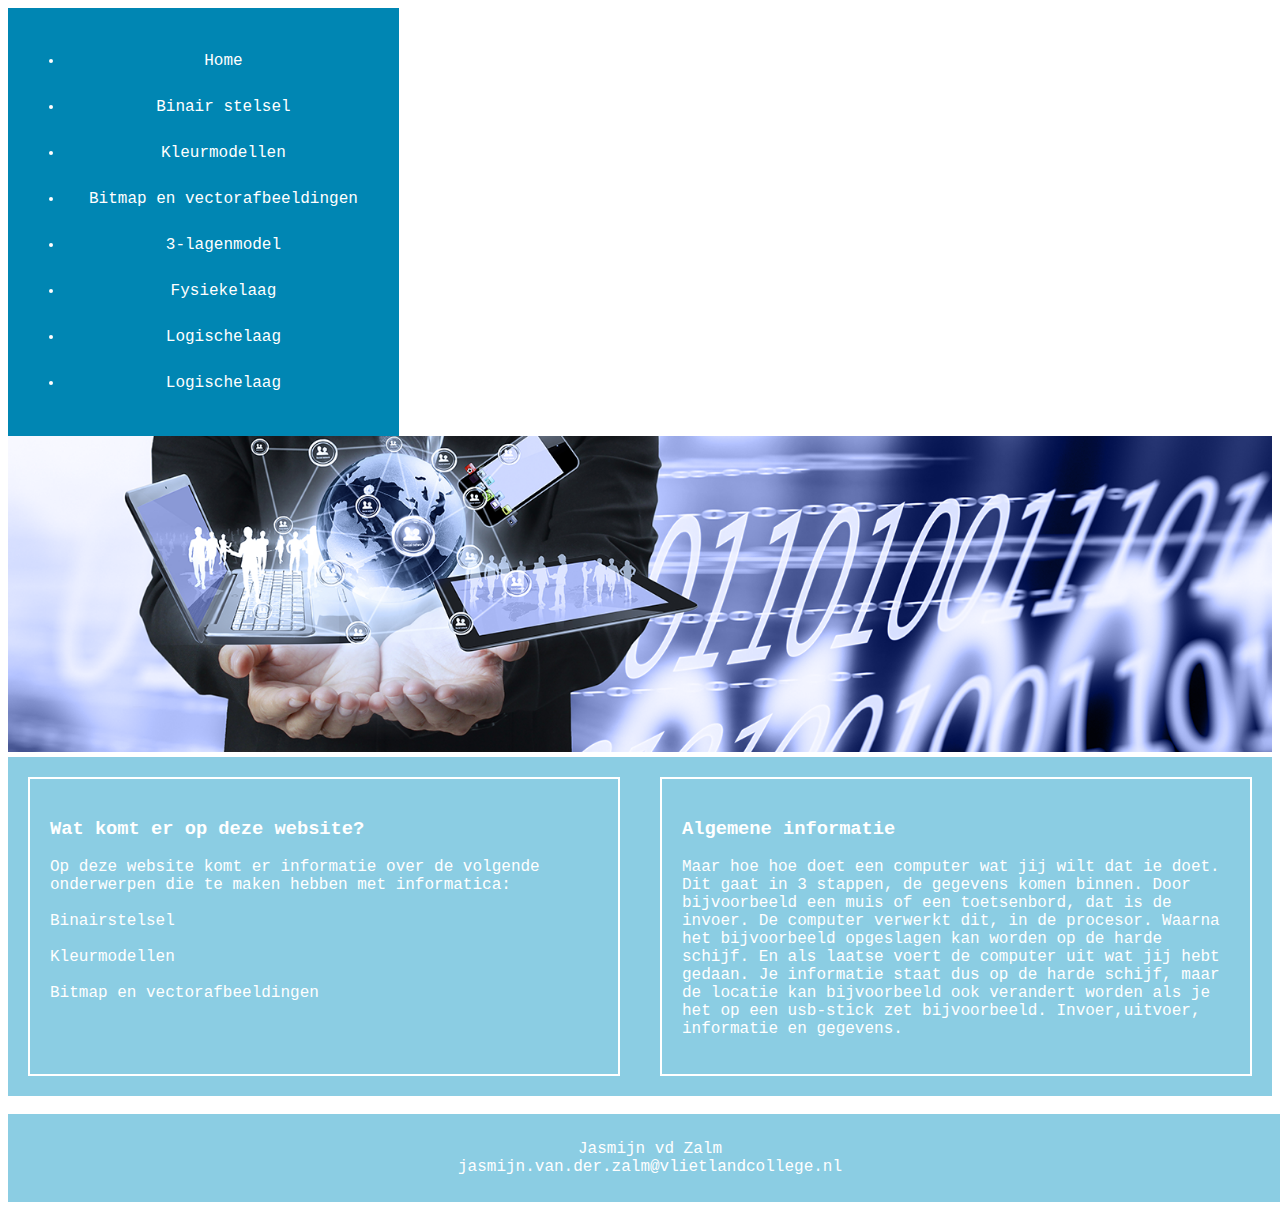
==== index.html @ 26c3ab91 "menu" ====
<!DOCTYPE html> <!-- Dit zorgt voor een html pagina -->
<html> 
    <head>
        <title>Homepagina</title>
        <link rel="stylesheet" href="opmaak.css">
        <!-- dit zorgt voor de links tussen de opmaak in css en dit html bestand -->
        <meta charset="utf-8">
        <link rel="icon" type="image/x-icon" href="/images/favicon.ico"> 
        <!-- dit is voor de favicon -->
        <meta name="viewport" content="width=device-width, initial-scale=1.0">
        <!-- dir is zodat het voor ook bijvoorbeeld je telefoon goed werkt -->
    </head>


    <body class="body2">
      <div class="menu">
        <ul>
            <li><a href="index.html">Home</a></li>
            <li><a href="binairstelsel.html">Binair stelsel</a></li>
            <li><a href="kleurmodellen.html">Kleurmodellen</a></li>
            <li><a href="Bitmapandvector.html">Bitmap en vectorafbeeldingen</a></li>
            <li><a href="3-lagenmodel.html">3-lagenmodel</a></li>
            <li><a href="fysiekelaag.html">Fysiekelaag</a></li>
            <li><a href="logischelaag.html">Logischelaag</a></li>
            <li><a href="toepassingslaag.html">Logischelaag</a></li>
        </ul>
        </div>
        <!-- dit zijn de links van het menu -->
        <br>
        
        <img src="informatica plaatje.png" alt="plaatje dat te maken heeft met informatica" width="100%" height="auto">
        <!-- Dit is het plaatje op de pagina -->

        <div id="column1">
            <div class="col"> 
              <h3>Wat komt er op deze website?</h3>
              <p> Op deze website komt er informatie over de volgende onderwerpen die te maken hebben met informatica:
                <br> <br>
                  Binairstelsel <br> <br>
                  Kleurmodellen <br> <br>
                  Bitmap en vectorafbeeldingen   
             </p>
            </div>
            <div class="col"> 
              <h3> Algemene informatie </h3>
              <p> 
                Maar hoe hoe doet een computer wat jij wilt dat ie doet. Dit gaat in 3 stappen, de gegevens komen binnen.
                Door bijvoorbeeld een muis of een toetsenbord, dat is de invoer. De computer verwerkt dit, in de procesor.
                Waarna het bijvoorbeeld opgeslagen kan worden op de harde schijf. En als laatse voert de computer uit wat 
                jij hebt gedaan. Je informatie staat dus op de harde schijf, maar de locatie kan bijvoorbeeld ook verandert 
                worden als je het op een usb-stick zet bijvoorbeeld. 
                Invoer,uitvoer, informatie en gegevens.
              </p>
            </div>
        </div>    
        <!-- dit is de tekst op de homepagina -->

        <br>

        <footer>
            <p> Jasmijn vd Zalm <br> jasmijn.van.der.zalm@vlietlandcollege.nl </p>
        </footer>
        <!-- Dit is de footer die op elke pagina hetzelfde is -->
      
    </body>
 </html>
---- opmaak.css ----
.body2 {
  font-family: "monaco", monospace;
  color: white;
}

#body1 {
  font-family: "monaco", monospace;
  color: white;
}

/* zorgt ervoor dat alle tekst hetzelfde is */

footer {
  background-color: #8bcde3;
  padding: 10px;
  float: left;
  width: 100%;
  text-align: center;
}
/* opmaak van de footer */

.menu {
    list-style-type: none;
    margin: 0;
    padding: 0;
    overflow: hidden;
    background-color: #0086b3;
  }
  
  .menu {
    float: left;
  }
  
  .menu {
    display: block;
    color: white;
    text-align: center;
    padding: 14px 16px;
    text-decoration: none;
  }
  
  .menu:hover {
    background-color: #8bcde3;
  }
  /*zorgt voor het menu boven aan */


/** Home pagina **/

 #column1 {
  display: flex;
  background-color: #8bcde3;
 }

 #column1 div {
     align-items: center;
     margin: 20px;
     width: 100%;
 }

 .col { 
  font-family: "monaco", monospace;
  color: white;
  border-style: solid;
  border-width: 2px;
  padding: 20px;
  }
  /* zorgt voor de 2 vlakken naast elkaar */


/** binair stelsel pagina **/

  #body1 {
    background-image: url("Binairachtergrond2.jpg");
}
 /* dit is de achtergrond van binairstelsel */

#titelkopje1 {
    color: white;
    border-color: #8bcde3;
    text-align: center;
    border-style: solid;
    border-width: 2px;
    border-radius: 6px;
    padding: 40px;
    background-color: #8bcde3;
}
/** dit zorgt voor het blauwevlak en de titel van het binairstelsel **/

  #p3 {
  background-color: #8bcde3;
   padding: 50px;
   margin: 20px;
 }
 /* dit zorgt voor het blauwe vlak en de inleiding van het binairstelsel*/

 #div1 {
  background-color: #8bcde3;
   padding: 50px;
   margin: 20px;
   height: auto;
   width: 25%;
   float: left;
 }
/* dit zorgt voor het blauwe vlak met de tekst erin*/

 #p6 {
  float: right;
  overflow: auto;
  width: 60%;
 }
/* dit zorgt ervoor dat het filmpje rechts is in de binairstelsel */
 

/** Bitmap en vector pagina **/

#column2 {
  display: flex;
  background-color: #8bcde3;
 }

 #column2 div {
  align-items: center;
  margin: 20px;
  width: 100%;
 }

 .col2 { 
  border-style: solid;
  border-width: 2px;
  padding: 20px;
  }
/* zorgt voor de 2 vlakken naast elkaar */
  
#column3a {
  border-style: solid;
  padding: 20px;
  background-color: #8bcde3;
  float: left;
}
/* dit is voor het kopje opslag geluid */

/** de kleurmodelen pagina **/

#column4 {
  display: flex;
  background-color: #8bcde3;
 }

 #column4 div {
  align-items: center;
  margin: 20px;
  width: 100%;
 }

 .col4 { 
  font-family: "monaco", monospace;
  color: white;
  border-style: solid;
  border-width: 2px;
  padding: 20px;
  }

/* zorgt voor de 2 kolommen naast elkaar */

  .links {
  float: left;
  } 
    
  .rechts {
  float: right; 
  }
  /* dit zorgt voor de 2 plaatjes naast elkaar */

 #div5 {
  border-style: solid;
  padding: 20px;
  background-color: #8bcde3;
 }
 /* zorgt voor het kopje pixels */

 a:link, a:visited {
  background-color: #0086b3;
  color: white;
  padding: 14px 25px;
  text-align: center;
  text-decoration: none;
  display: inline-block;
}
/* opmaak van de button */
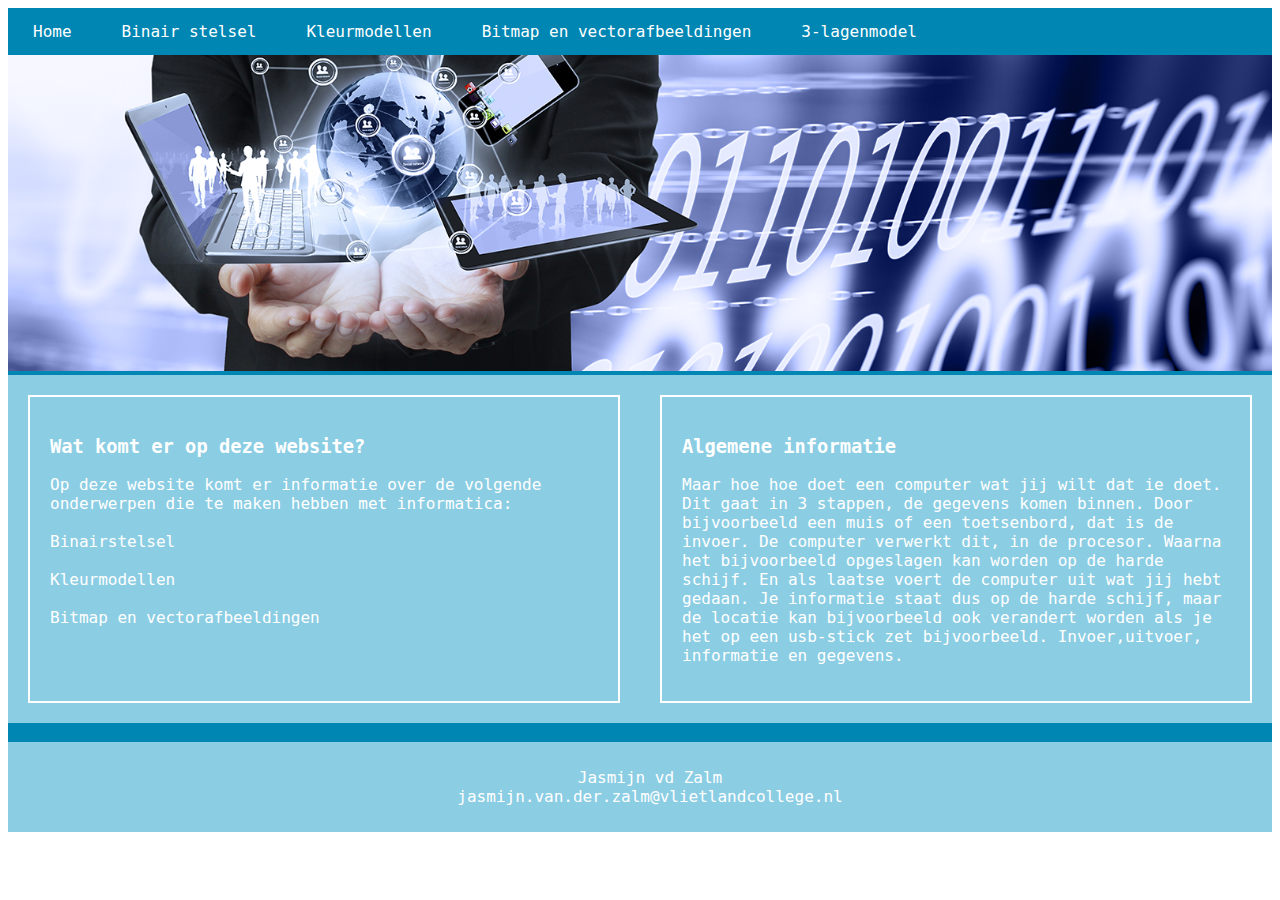
==== commit 9c9a9e40: "overal dropdown menu" ====
--- a/index.html
+++ b/index.html
@@ -14,17 +14,22 @@
 
 
     <body class="body2">
-      <div class="menu">
+    
         <ul>
             <li><a href="index.html">Home</a></li>
             <li><a href="binairstelsel.html">Binair stelsel</a></li>
             <li><a href="kleurmodellen.html">Kleurmodellen</a></li>
             <li><a href="Bitmapandvector.html">Bitmap en vectorafbeeldingen</a></li>
-            <li><a href="3-lagenmodel.html">3-lagenmodel</a></li>
-            <li><a href="fysiekelaag.html">Fysiekelaag</a></li>
-            <li><a href="logischelaag.html">Logischelaag</a></li>
-            <li><a href="toepassingslaag.html">Logischelaag</a></li>
-        </ul>
+           
+            <li class="dropdown">
+              <a href="javascript:void(0)" class="dropbtn">3-lagenmodel</a>
+              <div class="dropdown-content">
+                <a href="3-lagenmodel.html">3-lagenmodel</a>
+                <a href="fysiekelaag.html">Fysiekelaag</a>
+                <a href="logischelaag.html">Logischelaag</a>
+                <a href="toepassingslaag.html">Toepassingslaag</a>
+              </div>
+            </li>
         </div>
         <!-- dit zijn de links van het menu -->
         <br>
--- a/opmaak.css
+++ b/opmaak.css
@@ -20,19 +20,20 @@
 }
 /* opmaak van de footer */
 
-.menu {
+ ul {
     list-style-type: none;
     margin: 0;
     padding: 0;
     overflow: hidden;
     background-color: #0086b3;
-  }
-  
-  .menu {
+    overflow: hidden;
+  }
+  
+  li {
     float: left;
   }
   
-  .menu {
+   li a, .dropbtn {
     display: block;
     color: white;
     text-align: center;
@@ -40,10 +41,33 @@
     text-decoration: none;
   }
   
-  .menu:hover {
+   li a:hover, .dropdown:hover .dropbtn {
     background-color: #8bcde3;
   }
   /*zorgt voor het menu boven aan */
+
+  .dropdown-content {
+    display: none;
+    position: absolute;
+    background-color: #f9f9f9;
+    min-width: 160px;
+    box-shadow: 0px 8px 16px 0px rgba(0,0,0,0.2);
+    z-index: 1;
+  }
+
+  .dropdown-content a {
+    color: black;
+    padding: 12px 16px;
+    text-decoration: none;
+    display: block;
+    text-align: left;
+  }
+
+  .dropdown-content a:hover {background-color: #f1f1f1;}
+
+.dropdown:hover .dropdown-content {
+  display: block;
+} /*dropdown menu proberen*/
 
 
 /** Home pagina **/
@@ -188,4 +212,6 @@
   text-decoration: none;
   display: inline-block;
 }
-/* opmaak van de button */+/* opmaak van de button */
+
+
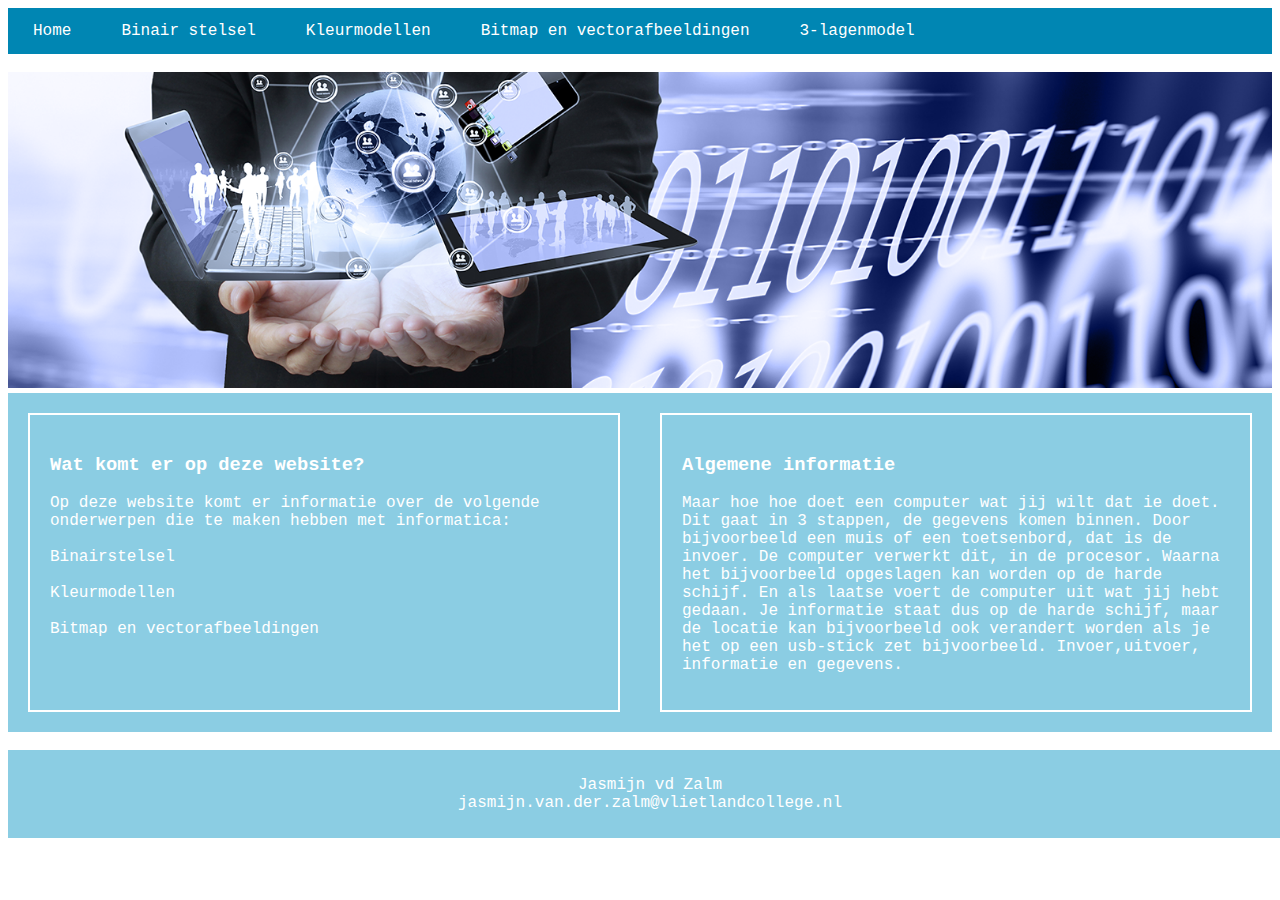
==== commit cc016a21: "Gefixt?" ====
--- a/index.html
+++ b/index.html
@@ -30,7 +30,7 @@
                 <a href="toepassingslaag.html">Toepassingslaag</a>
               </div>
             </li>
-        </div>
+        </ul>
         <!-- dit zijn de links van het menu -->
         <br>
         
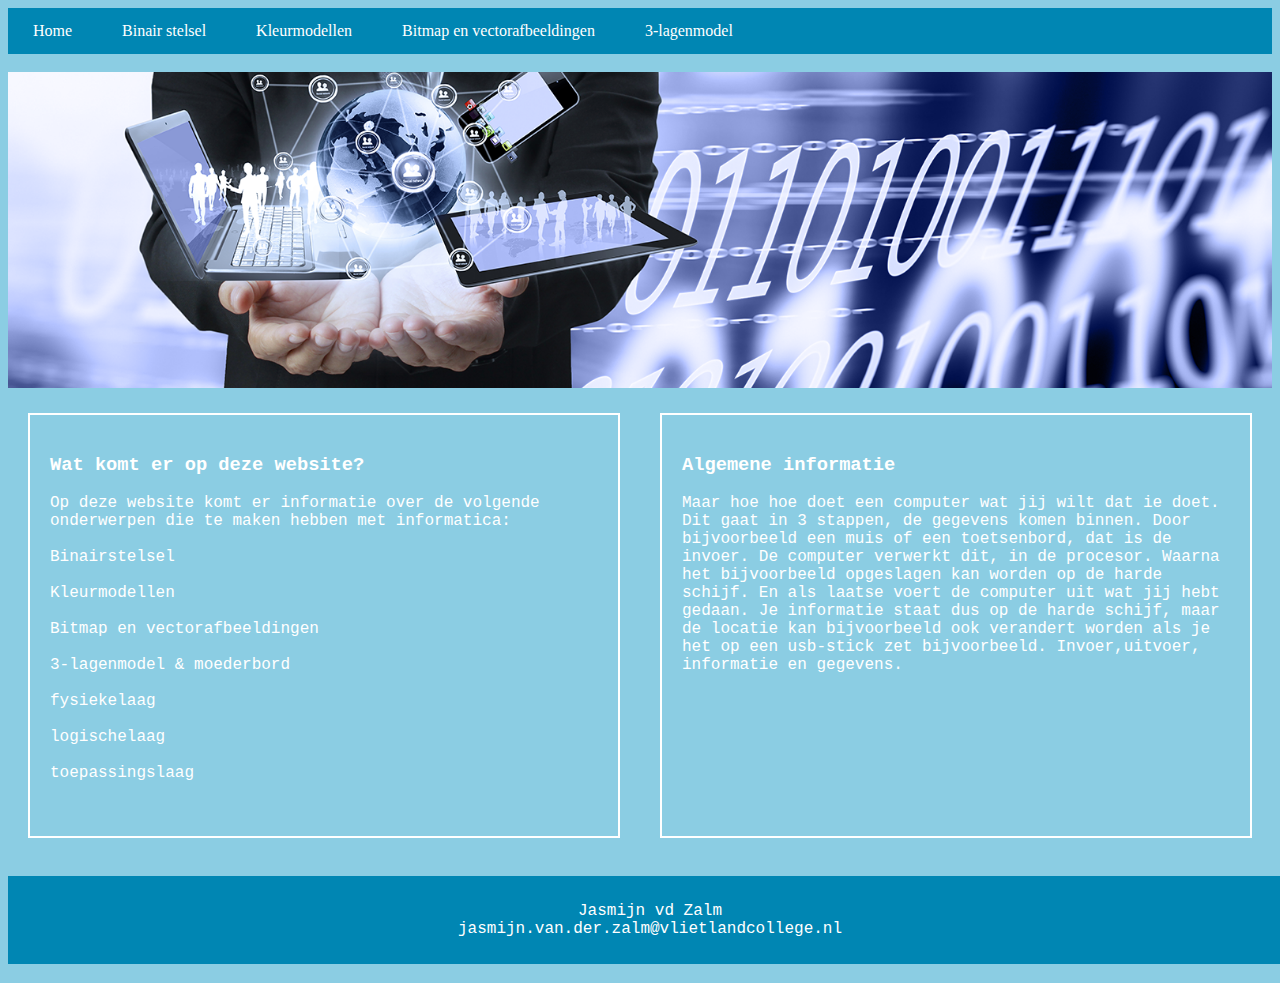
==== commit 2f88fae6: "<br>" ====
--- a/index.html
+++ b/index.html
@@ -44,7 +44,11 @@
                 <br> <br>
                   Binairstelsel <br> <br>
                   Kleurmodellen <br> <br>
-                  Bitmap en vectorafbeeldingen   
+                  Bitmap en vectorafbeeldingen <br> <br>
+                  3-lagenmodel & moederbord <br> <br>
+                          fysiekelaag <br> <br>
+                          logischelaag <br> <br>
+                          toepassingslaag <br> <br>
              </p>
             </div>
             <div class="col"> 
--- a/opmaak.css
+++ b/opmaak.css
@@ -1,217 +1,328 @@
+
+h2{
+  color:#0086b3
+}
 
 .body2 {
-  font-family: "monaco", monospace;
+font-family: "monaco", monospace;
+color: white;
+background-color: #8bcde3;
+
+}
+
+#body1 {
+font-family: "monaco", monospace;
+color: white;
+}
+
+/* zorgt ervoor dat alle tekst hetzelfde is */
+
+
+footer {
+background-color: #0086b3;
+padding: 10px;
+float: left;
+width: 100%;
+text-align: center;
+}
+/* opmaak van de footer */
+
+ul {
+  list-style-type: none;
+  margin: 0;
+  padding: 0;
+  overflow: hidden;
+  background-color: #0086b3;
+  overflow: hidden;
+}
+
+li {
+  float: left;
+}
+
+  li a, .dropbtn {
+  display: block;
   color: white;
-}
+  text-align: center;
+  padding: 14px 16px;
+  text-decoration: none;
+  font-family: "Times New Roman", Times, serif;
+}
+
+  li a:hover, .dropdown:hover .dropbtn {
+  background-color: #8bcde3;
+}
+/*zorgt voor het menu boven aan */
+
+.dropdown-content {
+  display: none;
+  position: absolute;
+  background-color: #f9f9f9;
+  min-width: 16px;
+  box-shadow: 0px 8px 16px 0px rgba(0,0,0,0.2);
+  z-index: 1;
+}
+
+.dropdown-content a {
+  float: none;
+  color: black;
+  padding: 14px 16px;
+  text-decoration: none;
+  display: block;
+  text-align: left;
+}
+
+.dropdown-content a:hover {background-color: #f1f1f1;}
+
+.dropdown:hover .dropdown-content {
+display: block;
+} /*dropdown menu proberen*/
+
+
+/** Home pagina **/
+
+#column1 {
+display: flex;
+background-color: #8bcde3;
+}
+
+#column1 div {
+align-items: center;
+margin: 20px;
+width: 100%;
+}
+
+.col { 
+font-family: "monaco", monospace;
+color: white;
+border-style: solid;
+border-width: 2px;
+padding: 20px;
+}
+/* zorgt voor de 2 vlakken naast elkaar */
+
+
+/** binair stelsel pagina **/
 
 #body1 {
-  font-family: "monaco", monospace;
-  color: white;
-}
-
-/* zorgt ervoor dat alle tekst hetzelfde is */
-
-footer {
-  background-color: #8bcde3;
-  padding: 10px;
-  float: left;
-  width: 100%;
-  text-align: center;
-}
-/* opmaak van de footer */
-
- ul {
-    list-style-type: none;
-    margin: 0;
-    padding: 0;
-    overflow: hidden;
-    background-color: #0086b3;
-    overflow: hidden;
-  }
+  background-image: url("Binairachtergrond2.jpg");
+}
+/* dit is de achtergrond van binairstelsel */
+
+#titelkopje1 {
+color: white;
+border-color: #8bcde3;
+text-align: center;
+border-style: solid;
+border-width: 2px;
+border-radius: 6px;
+padding: 40px;
+background-color: #8bcde3;
+}
+/** dit zorgt voor het blauwevlak en de titel van het binairstelsel **/
+
+#p3 {
+background-color: #8bcde3;
+  padding: 50px;
+  margin: 20px;
+}
+/* dit zorgt voor het blauwe vlak en de inleiding van het binairstelsel*/
+
+#div1 {
+background-color: #8bcde3;
+padding: 50px;
+margin: 20px;
+height: auto;
+width: 25%;
+float: left;
+}
+/* dit zorgt voor het blauwe vlak met de tekst erin*/
+
+#p6 {
+float: right;
+overflow: auto;
+width: 60%;
+}
+/* dit zorgt ervoor dat het filmpje rechts is in de binairstelsel */
+
+
+/** Bitmap en vector pagina **/
+
+#column2 {
+display: flex;
+background-color: #8bcde3;
+}
+
+#column2 div {
+align-items: center;
+margin: 20px;
+width: 100%;
+}
+
+.col2 { 
+border-style: solid;
+border-width: 2px;
+padding: 20px;
+}
+/* zorgt voor de 2 vlakken naast elkaar */
+
+#column3a {
+border-style: solid;
+padding: 20px;
+background-color: #8bcde3;
+float: left;
+}
+/* dit is voor het kopje opslag geluid */
+
+/** de kleurmodelen pagina **/
+
+#column4 {
+display: flex;
+background-color: #8bcde3;
+}
+
+#column4 div {
+align-items: center;
+margin: 20px;
+width: 100%;
+}
+
+.col4 { 
+font-family: "monaco", monospace;
+color: white;
+border-style: solid;
+border-width: 2px;
+padding: 20px;
+}
+
+/* zorgt voor de 2 kolommen naast elkaar bij de kleurmodellen */
+
+.links {
+float: left;
+} 
   
-  li {
-    float: left;
-  }
-  
-   li a, .dropbtn {
-    display: block;
-    color: white;
-    text-align: center;
-    padding: 14px 16px;
-    text-decoration: none;
-  }
-  
-   li a:hover, .dropdown:hover .dropbtn {
-    background-color: #8bcde3;
-  }
-  /*zorgt voor het menu boven aan */
-
-  .dropdown-content {
-    display: none;
-    position: absolute;
-    background-color: #f9f9f9;
-    min-width: 160px;
-    box-shadow: 0px 8px 16px 0px rgba(0,0,0,0.2);
-    z-index: 1;
-  }
-
-  .dropdown-content a {
-    color: black;
-    padding: 12px 16px;
-    text-decoration: none;
-    display: block;
-    text-align: left;
-  }
-
-  .dropdown-content a:hover {background-color: #f1f1f1;}
-
-.dropdown:hover .dropdown-content {
-  display: block;
-} /*dropdown menu proberen*/
-
-
-/** Home pagina **/
-
- #column1 {
-  display: flex;
-  background-color: #8bcde3;
- }
-
- #column1 div {
-     align-items: center;
-     margin: 20px;
-     width: 100%;
- }
-
- .col { 
-  font-family: "monaco", monospace;
-  color: white;
-  border-style: solid;
-  border-width: 2px;
-  padding: 20px;
-  }
-  /* zorgt voor de 2 vlakken naast elkaar */
-
-
-/** binair stelsel pagina **/
-
-  #body1 {
-    background-image: url("Binairachtergrond2.jpg");
-}
- /* dit is de achtergrond van binairstelsel */
-
-#titelkopje1 {
-    color: white;
-    border-color: #8bcde3;
-    text-align: center;
-    border-style: solid;
-    border-width: 2px;
-    border-radius: 6px;
-    padding: 40px;
-    background-color: #8bcde3;
-}
-/** dit zorgt voor het blauwevlak en de titel van het binairstelsel **/
-
-  #p3 {
-  background-color: #8bcde3;
-   padding: 50px;
-   margin: 20px;
- }
- /* dit zorgt voor het blauwe vlak en de inleiding van het binairstelsel*/
-
- #div1 {
-  background-color: #8bcde3;
-   padding: 50px;
-   margin: 20px;
-   height: auto;
-   width: 25%;
-   float: left;
- }
-/* dit zorgt voor het blauwe vlak met de tekst erin*/
-
- #p6 {
-  float: right;
-  overflow: auto;
-  width: 60%;
- }
-/* dit zorgt ervoor dat het filmpje rechts is in de binairstelsel */
- 
-
-/** Bitmap en vector pagina **/
-
-#column2 {
-  display: flex;
-  background-color: #8bcde3;
- }
-
- #column2 div {
-  align-items: center;
-  margin: 20px;
-  width: 100%;
- }
-
- .col2 { 
-  border-style: solid;
-  border-width: 2px;
-  padding: 20px;
-  }
-/* zorgt voor de 2 vlakken naast elkaar */
-  
-#column3a {
-  border-style: solid;
-  padding: 20px;
-  background-color: #8bcde3;
-  float: left;
-}
-/* dit is voor het kopje opslag geluid */
-
-/** de kleurmodelen pagina **/
-
-#column4 {
-  display: flex;
-  background-color: #8bcde3;
- }
-
- #column4 div {
-  align-items: center;
-  margin: 20px;
-  width: 100%;
- }
-
- .col4 { 
-  font-family: "monaco", monospace;
-  color: white;
-  border-style: solid;
-  border-width: 2px;
-  padding: 20px;
-  }
-
-/* zorgt voor de 2 kolommen naast elkaar */
-
-  .links {
-  float: left;
-  } 
+.rechts {
+float: right; 
+}
+/* dit zorgt voor de 2 plaatjes naast elkaar */
+
+#div5 {
+border-style: solid;
+padding: 20px;
+background-color: #8bcde3;
+}
+/* zorgt voor het kopje pixels */
+
+a:link, a:visited {
+background-color: #0086b3;
+color: white;
+padding: 14px 25px;
+text-align: center;
+text-decoration: none;
+display: inline-block;
+}
+/* opmaak van de button bij de kleurmodellen */
+
+
+
+#column5 {
+display: flex;
+background-color: #8bcde3;
+}
+
+#column5 div {
+align-items: center;
+margin: 20px;
+width: 100%;
+}
+
+.col5 { 
+font-family: "monaco", monospace;
+color: white;
+border-style: solid;
+border-width: 2px;
+padding: 20px;
+}
+/* zorgt voor de 2 vakken naast elkaar bij de 3 lagenmodel */ 
+
+
+
+#div6 {
+border-style: solid;
+padding: 20px;
+background-color: #8bcde3;
+font-family: "monaco", monospace;
+color: white; 
+}
+
+#column6 {
+display: flex;
+background-color: #8bcde3;
+}
+
+#column6 div {
+align-items: center;
+margin: 20px;
+width: 100%;
+}
+
+.col6 { 
+font-family: "monaco", monospace;
+color: white;
+border-style: solid;
+border-width: 2px;
+padding: 20px;
+}
+
+/* zorgt voor de 2 vakken naast elkaar bij de kleurmodellen */ 
+
+
+#div7 {
+border-style: solid;
+padding: 20px;
+background-color: #8bcde3;
+font-family: "monaco", monospace;
+color: white; 
+}
+
+#column7 {
+display: flex;
+background-color: #8bcde3;
+}
+
+#column7 div {
+align-items: center;
+margin: 20px;
+width: 100%;
+}
+
+.col7 { 
+font-family: "monaco", monospace;
+color: white;
+border-style: solid;
+border-width: 2px;
+padding: 20px;
+}
+
+/* zorgt voor de 2 vlakken naast elkaar bij */
+
+#column8 {
+display: flex;
+background-color: #8bcde3; 
+}
     
-  .rechts {
-  float: right; 
-  }
-  /* dit zorgt voor de 2 plaatjes naast elkaar */
-
- #div5 {
-  border-style: solid;
-  padding: 20px;
-  background-color: #8bcde3;
- }
- /* zorgt voor het kopje pixels */
-
- a:link, a:visited {
-  background-color: #0086b3;
-  color: white;
-  padding: 14px 25px;
-  text-align: center;
-  text-decoration: none;
-  display: inline-block;
-}
-/* opmaak van de button */
-
-
+#column8 div {
+align-items: center;
+margin: 20px;
+width: 100%;
+}
+
+.col8 { 
+font-family: "monaco", monospace;
+color: white;
+border-style: solid;
+border-width: 2px;
+padding: 20px;
+}
+
+/*zorgt voor de 2 vlakken naast elkaar bij de fysieke laag */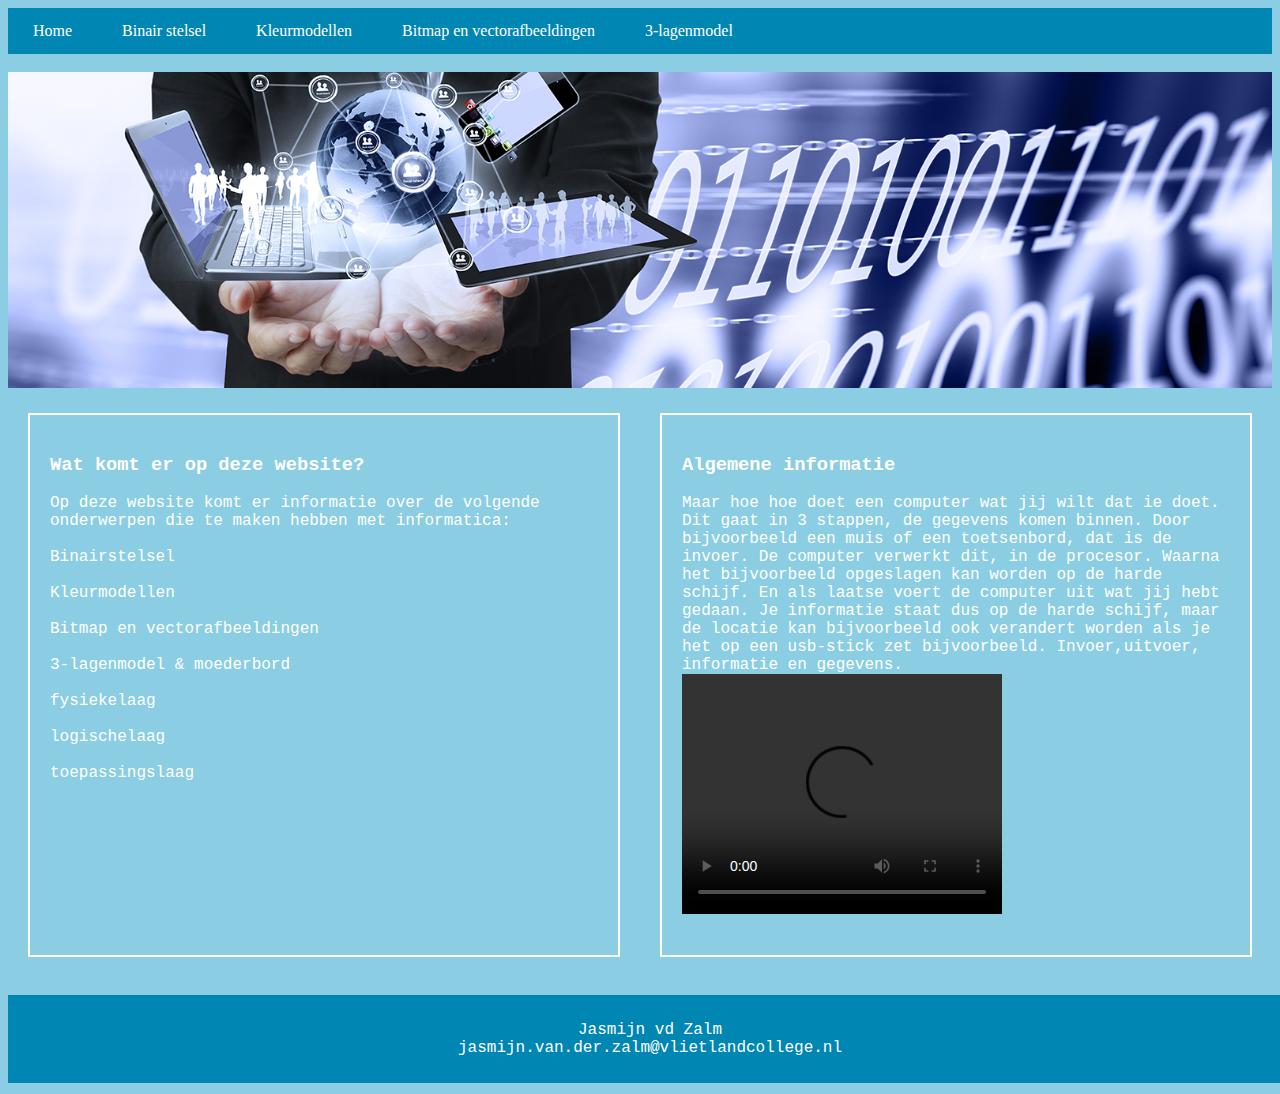
==== commit 24d1c0c2: "dkjasf" ====
--- a/index.html
+++ b/index.html
@@ -24,7 +24,7 @@
             <li class="dropdown">
               <a href="javascript:void(0)" class="dropbtn">3-lagenmodel</a>
               <div class="dropdown-content">
-                <a href="3-lagenmodel.html">3-lagenmodel</a>
+                <a href="3-lagenmodel.html">3-lagenmodel & moederbord</a>
                 <a href="fysiekelaag.html">Fysiekelaag</a>
                 <a href="logischelaag.html">Logischelaag</a>
                 <a href="toepassingslaag.html">Toepassingslaag</a>
@@ -60,6 +60,8 @@
                 jij hebt gedaan. Je informatie staat dus op de harde schijf, maar de locatie kan bijvoorbeeld ook verandert 
                 worden als je het op een usb-stick zet bijvoorbeeld. 
                 Invoer,uitvoer, informatie en gegevens.
+                <video width="320" height="240" controls>
+                  <source src="Filmpje_informatica.mp4" type="video/mp4">
               </p>
             </div>
         </div>    
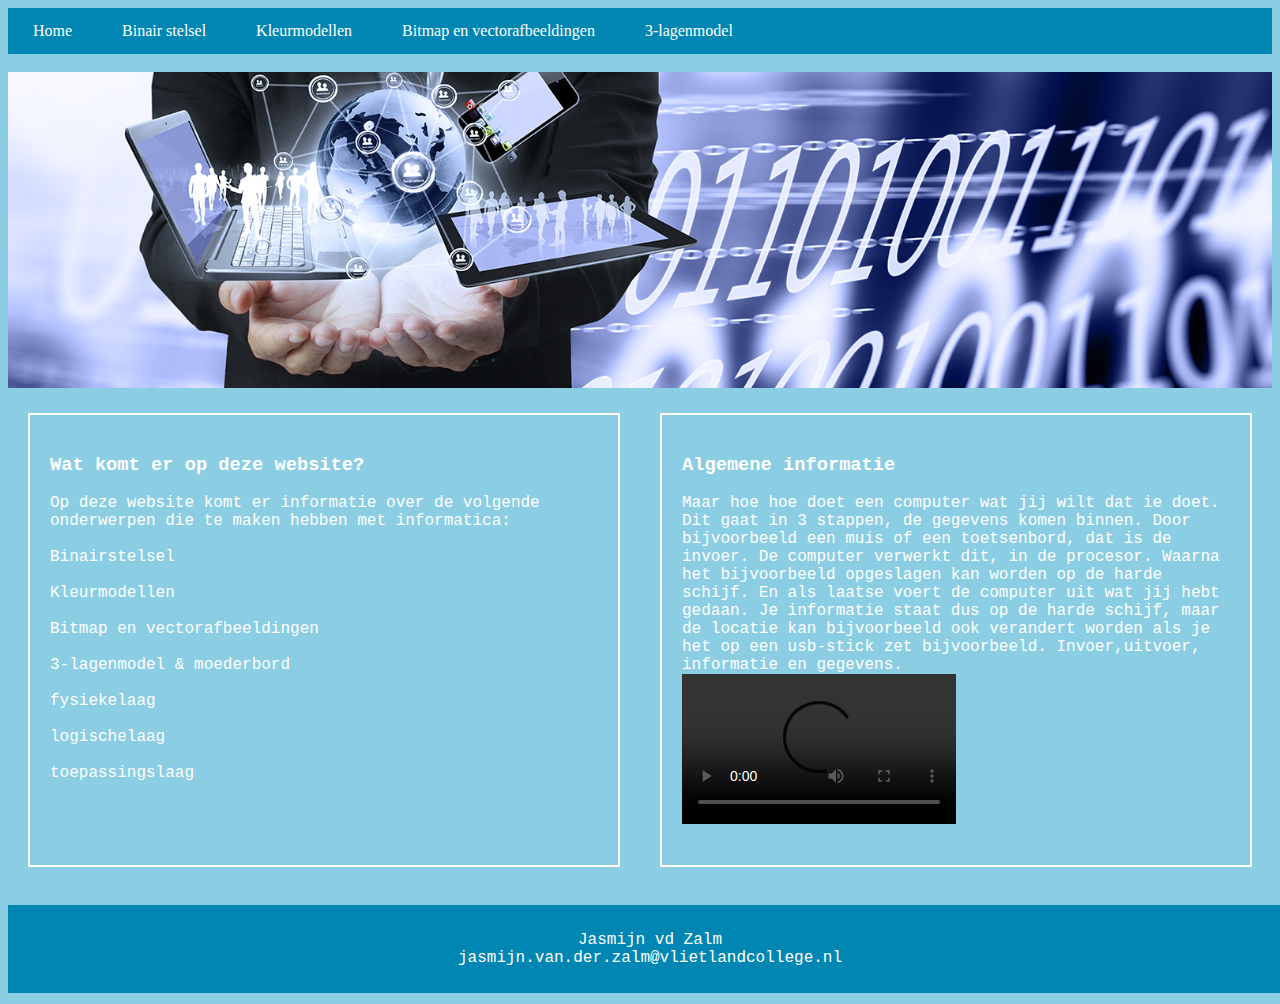
==== commit f924c780: "jk" ====
--- a/index.html
+++ b/index.html
@@ -60,7 +60,8 @@
                 jij hebt gedaan. Je informatie staat dus op de harde schijf, maar de locatie kan bijvoorbeeld ook verandert 
                 worden als je het op een usb-stick zet bijvoorbeeld. 
                 Invoer,uitvoer, informatie en gegevens.
-                <video width="320" height="240" controls>
+                <br>
+                <video width="50%" height="auto" controls>
                   <source src="Filmpje_informatica.mp4" type="video/mp4">
               </p>
             </div>
